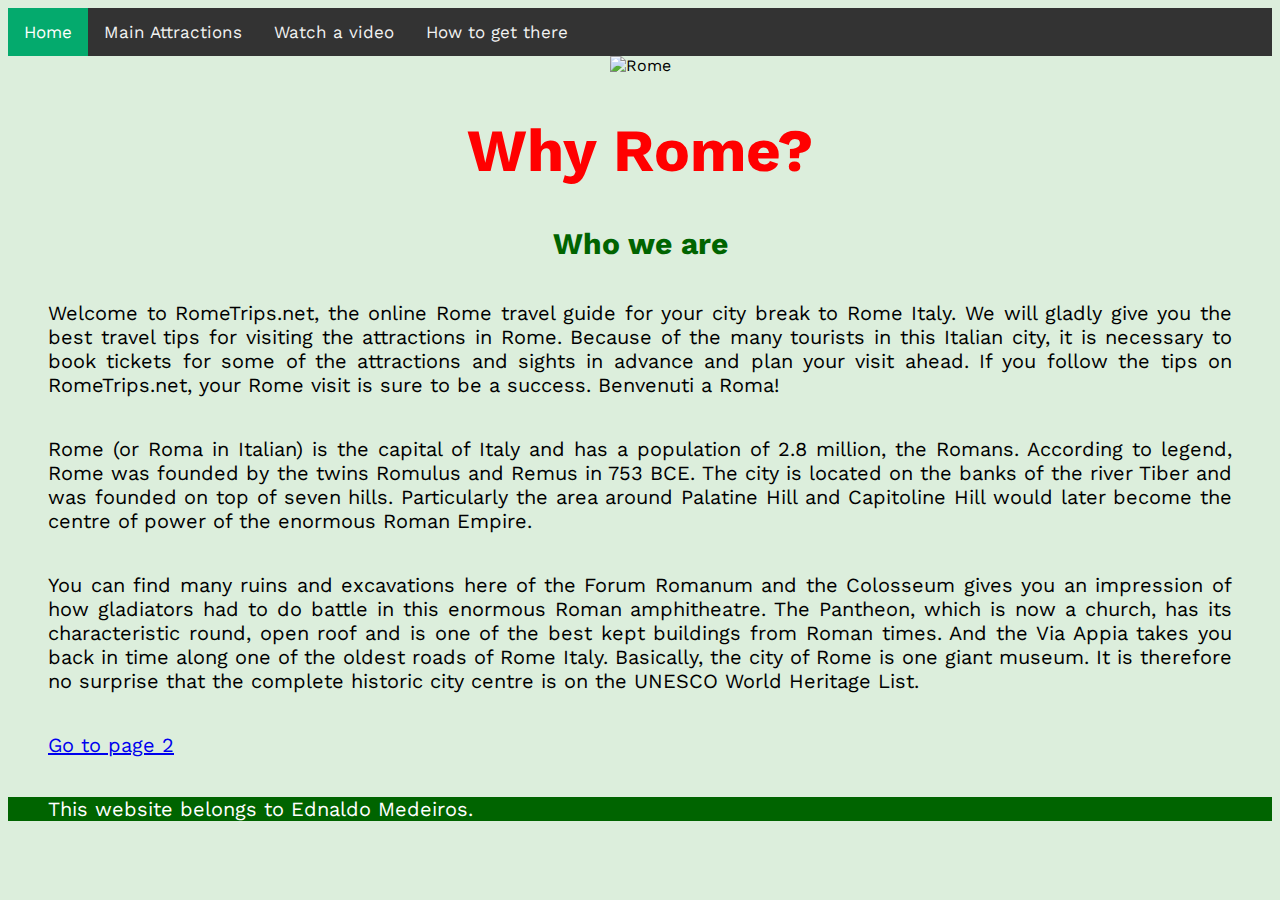
==== index.html @ 06dab8ef "project uploaded on 15/10/21" ====
<!DOCTYPE html>
<html lang="en">
<head>
    <meta charset="UTF-8">
    <meta http-equiv="X-UA-Compatible" content="IE=edge">
    <meta name="viewport" content="width=device-width, initial-scale=1.0">
    <title>Visit Rome</title>
    <link rel="stylesheet" href="main.css">
    <link href="Pictures/favicon.ico" rel="icon" type="image/x-icon" />
</head>
<body>

<div class="topnav">
<a class="active" href="index.html">Home</a>
<a href="page2.html" target="_self">Main Attractions</a></a>
<a href="page3.html" target="_self">Watch a video</a></a>
<a href="page4.html" target="_self">How to get there</a></a>
</div>

<div class="pichome">
    <img src="Pictures/Rome.jpg" alt="Rome">
</div>

<h1>Why Rome?</h1>
<h2>Who we are</h2>
<p>Welcome to RomeTrips.net, the online Rome travel guide for your city break to Rome Italy. We will gladly give you the best travel tips for visiting the attractions in Rome. Because of the many tourists in this Italian city, it is necessary to book tickets for some of the attractions and sights in advance and plan your visit ahead. If you follow the tips on RomeTrips.net, your Rome visit is sure to be a success. Benvenuti a Roma!</p>

<p>Rome (or Roma in Italian) is the capital of Italy and has a population of 2.8 million, the Romans. According to legend, Rome was founded by the twins Romulus and Remus in 753 BCE. The city is located on the banks of the river Tiber and was founded on top of seven hills. Particularly the area around Palatine Hill and Capitoline Hill would later become the centre of power of the enormous Roman Empire. </p>

<p>You can find many ruins and excavations here of the Forum Romanum and the Colosseum gives you an impression of how gladiators had to do battle in this enormous Roman amphitheatre. The Pantheon, which is now a church, has its characteristic round, open roof and is one of the best kept buildings from Roman times. And the Via Appia takes you back in time along one of the oldest roads of Rome Italy. Basically, the city of Rome is one giant museum. It is therefore no surprise that the complete historic city centre is on the UNESCO World Heritage List.</p> 

<p><a href="page2.html" target="_self">Go to page 2</a></p>

<div class="footer">
    <p>This website belongs to Ednaldo Medeiros.</p>
</div>

</body>
</html>
---- main.css ----
@import url('https://fonts.googleapis.com/css2?family=Work+Sans:ital,wght@0,100;0,200;0,300;0,400;0,500;0,600;0,700;0,800;0,900;1,100;1,200;1,300;1,400;1,500;1,600;1,700;1,800;1,900&display=swap');

body {
    font-family: 'Work Sans', sans-serif;
    text-align: justify;
    background-color: rgb(220, 238, 220);
}

.topnav {
    background-color: #333;
    overflow: hidden;
  }
  
.topnav a {
    float: left;
    color: #f2f2f2;
    text-align: center;
    padding: 14px 16px;
    text-decoration: none;
    font-size: 17px;
  }
  
.topnav a:hover {
    background-color: #ddd;
    color: black;
  }
  
.topnav a.active {
    background-color: #04AA6D;
    color: white;
}

.pictures {
    text-align: center;
}

.pichome {
    text-align: center;
}

img {
    width: 1000px;
}

h1 {
    font-size: 60px;
    margin: 40px;
    text-align:center;
    color:red
}

h2 {
    font-size: 30px;
    margin: 40px;
    text-align:center;
    color:darkgreen
    }

p {
    margin: 40px;
    font-weight: 400;
    font-size: 20px;
    text-align:justify
}

iframe.center {
    display: block;
    margin-left: auto;
    margin-right: auto;
  }

.footer {
    position:inherit;
    left: 0;
    bottom: 10px;
    width: 100%;
    background-color:darkgreen;
    color: white;
    text-align:center;
}
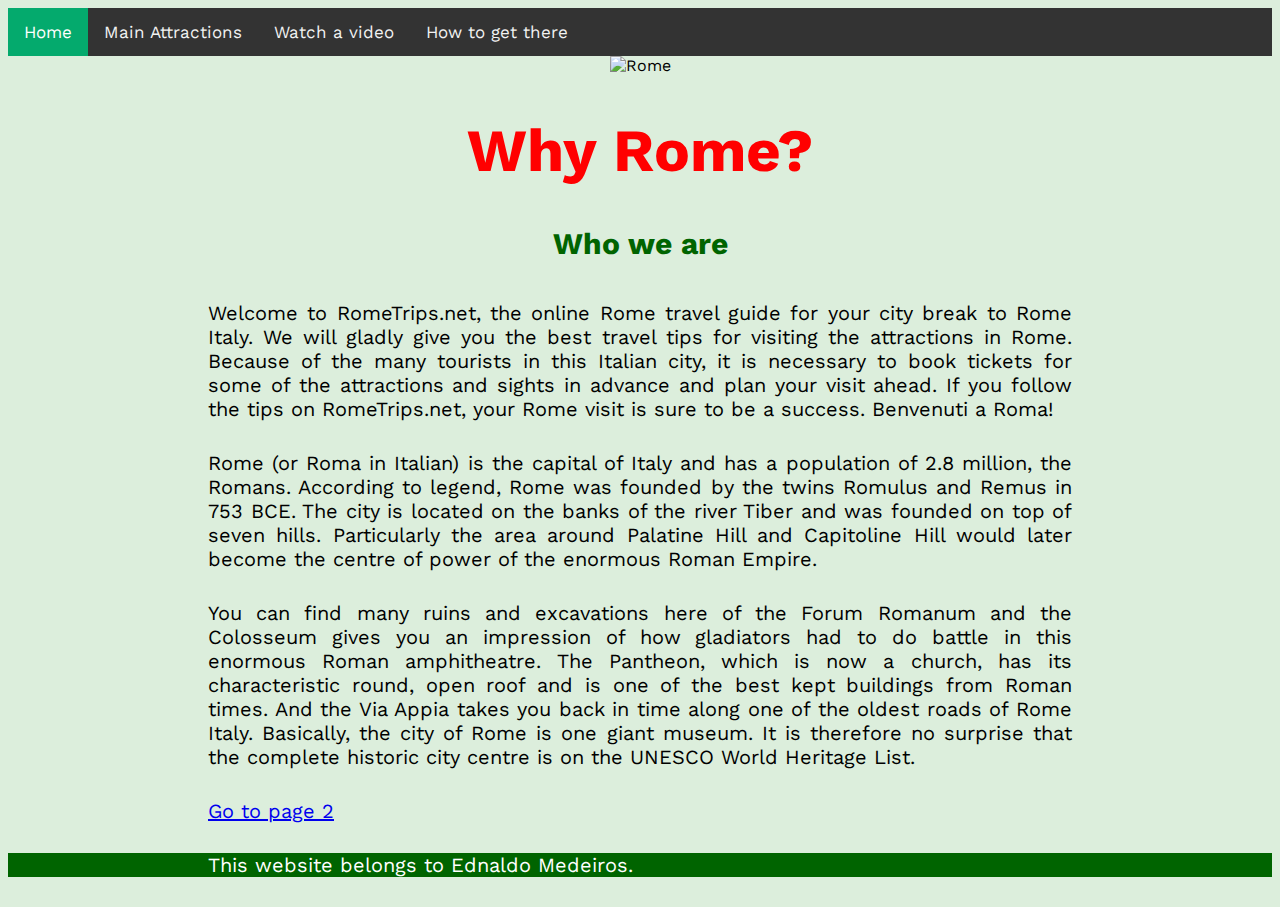
==== commit b103c0be: "Update index.html" ====
--- a/index.html
+++ b/index.html
@@ -4,7 +4,7 @@
     <meta charset="UTF-8">
     <meta http-equiv="X-UA-Compatible" content="IE=edge">
     <meta name="viewport" content="width=device-width, initial-scale=1.0">
-    <title>Visit Rome</title>
+    <title>RomeTrips.net</title>
     <link rel="stylesheet" href="main.css">
     <link href="Pictures/favicon.ico" rel="icon" type="image/x-icon" />
 </head>
@@ -36,4 +36,4 @@
 </div>
 
 </body>
-</html>+</html>
--- a/main.css
+++ b/main.css
@@ -39,7 +39,7 @@
 }
 
 img {
-    width: 1000px;
+    width: 900px;
 }
 
 h1 {
@@ -57,7 +57,7 @@
     }
 
 p {
-    margin: 40px;
+    margin: 30px 200px 30px;
     font-weight: 400;
     font-size: 20px;
     text-align:justify
@@ -77,4 +77,4 @@
     background-color:darkgreen;
     color: white;
     text-align:center;
-}+}
